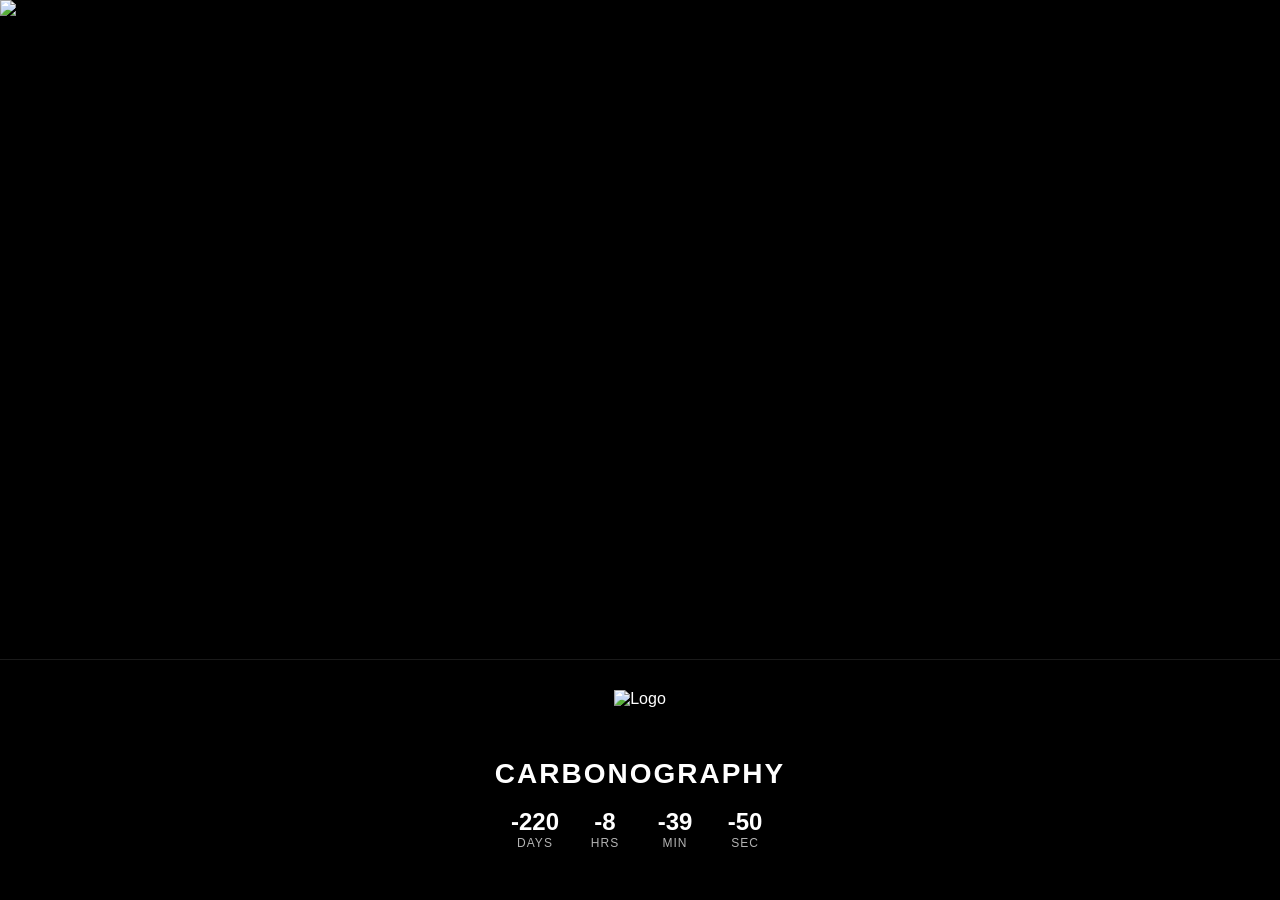
==== m/index.html @ 06ee82ed "Update index.html" ====
<!DOCTYPE html>
<html lang="en">
<head>
    <meta charset="UTF-8">
    <meta name="viewport" content="width=device-width, initial-scale=1.0">
    <title>Carbonography | Mobile</title>
    <style>
        /* 1. IMPORT CUSTOM FONT (Paths adjusted for /m/ folder) */
        @font-face {
            font-family: 'Lotus Eden';
            src: url('../fonts/Lotus-Eden-Black-Italic.woff2') format('woff2'),
                 url('../fonts/Lotus-Eden-Black-Italic.ttf') format('truetype');
            font-weight: 900;
            font-style: italic;
        }

        /* 2. RESET & BASE STYLES */
        * {
            margin: 0;
            padding: 0;
            box-sizing: border-box;
        }

        body, html {
            height: 100%;
            font-family: 'Lotus Eden', 'Segoe UI', Tahoma, sans-serif;
            overflow: hidden;
            background-color: #000;
        }

        /* 3. MOBILE GALLERY STYLES */
        .stage {
            position: fixed;
            top: 0;
            left: 0;
            width: 100%;
            height: 100%;
            z-index: 0;
        }

        .frame {
            width: 100%;
            height: 100%;
            position: relative;
        }

        .slide {
            position: absolute;
            top: 0;
            left: 0;
            width: 100%;
            height: 100%;
            opacity: 0;
            transition: opacity 1.5s ease-in-out;
        }

        .slide.active {
            opacity: 1;
        }

        .slide img {
            width: 100%;
            height: 100%;
            object-fit: cover; /* Ensures cars look good on tall screens */
        }

        /* 4. MOBILE UI OVERLAY (Stacked Layout) */
        .ui-container {
            position: fixed;
            bottom: 0;
            left: 0;
            width: 100%;
            padding: 30px 20px 50px 20px; /* Extra bottom padding for mobile home bars */
            background: linear-gradient(transparent, rgba(0, 0, 0, 0.9) 30%);
            backdrop-filter: blur(8px);
            color: white;
            display: flex;
            flex-direction: column;
            align-items: center;
            gap: 20px;
            z-index: 10;
            text-align: center;
            border-top: 1px solid rgba(255, 255, 255, 0.1);
        }

        .brand-mobile {
            display: flex;
            flex-direction: column;
            align-items: center;
            gap: 10px;
        }

        .brand-mobile h1 {
            font-size: 28px;
            letter-spacing: 2px;
            text-transform: uppercase;
            line-height: 1;
        }

        .logo-mobile {
            height: 60px; /* Scaled for mobile */
            width: auto;
        }

        /* 5. MOBILE COUNTDOWN */
        .countdown-container {
            display: flex;
            justify-content: center;
            gap: 15px;
            width: 100%;
        }

        .countdown-item {
            display: flex;
            flex-direction: column;
            min-width: 55px;
        }

        .countdown-value {
            font-size: 24px;
            font-weight: bold;
            font-variant-numeric: tabular-nums;
        }

        .countdown-label {
            font-size: 12px;
            text-transform: uppercase;
            opacity: 0.7;
            letter-spacing: 1px;
        }
    </style>
</head>
<body>

    <div class="stage">
        <div class="frame" id="gallery">
            <div class="slide active"><img src="../assets/purple-lambo-a.png" alt="Slide 1"></div>
            <div class="slide"><img src="../assets/purple-lambo-b.png" alt="Slide 2"></div>
            <div class="slide"><img src="../assets/purple-lambo-c.png" alt="Slide 3"></div>
            <div class="slide"><img src="../assets/purple-lambo-d.png" alt="Slide 4"></div>
        </div>
    </div>

    <div class="ui-container">
        <div class="brand-mobile">
            <img src="https://raw.githubusercontent.com/aherndavid/carbonography/main/carbonography-logo.png" alt="Logo" class="logo-mobile">
            <h1>Carbonography</h1>
        </div>

        <div class="countdown-container" id="countdown">
            <div class="countdown-item">
                <span class="countdown-value" id="days">00</span>
                <span class="countdown-label">Days</span>
            </div>
            <div class="countdown-item">
                <span class="countdown-value" id="hours">00</span>
                <span class="countdown-label">Hrs</span>
            </div>
            <div class="countdown-item">
                <span class="countdown-value" id="minutes">00</span>
                <span class="countdown-label">Min</span>
            </div>
            <div class="countdown-item">
                <span class="countdown-value" id="seconds">00</span>
                <span class="countdown-label">Sec</span>
            </div>
        </div>
    </div>

    <script>
        // Target Date
        const targetDate = new Date("May 1, 2026 00:00:00").getTime();

        function updateCountdown() {
            const now = new Date().getTime();
            const distance = targetDate - now;

            const days = Math.floor(distance / (1000 * 60 * 60 * 24));
            const hours = Math.floor((distance % (1000 * 60 * 60 * 24)) / (1000 * 60 * 60));
            const minutes = Math.floor((distance % (1000 * 60 * 60)) / (1000 * 60));
            const seconds = Math.floor((distance % (1000 * 60)) / 1000);

            document.getElementById("days").innerText = days.toString().padStart(2, '0');
            document.getElementById("hours").innerText = hours.toString().padStart(2, '0');
            document.getElementById("minutes").innerText = minutes.toString().padStart(2, '0');
            document.getElementById("seconds").innerText = seconds.toString().padStart(2, '0');

            if (distance < 0) {
                clearInterval(timerInterval);
                document.getElementById("countdown").innerHTML = "LAUNCHED";
            }
        }

        updateCountdown();
        const timerInterval = setInterval(updateCountdown, 1000);

        // Rotation Logic
        let currentSlide = 0;
        const slides = document.querySelectorAll('.slide');
        const totalSlides = slides.length;

        function showNextSlide() {
            slides[currentSlide].classList.remove('active');
            currentSlide = (currentSlide + 1) % totalSlides;
            slides[currentSlide].classList.add('active');
        }

        setInterval(showNextSlide, 5000);
    </script>
</body>
</html>
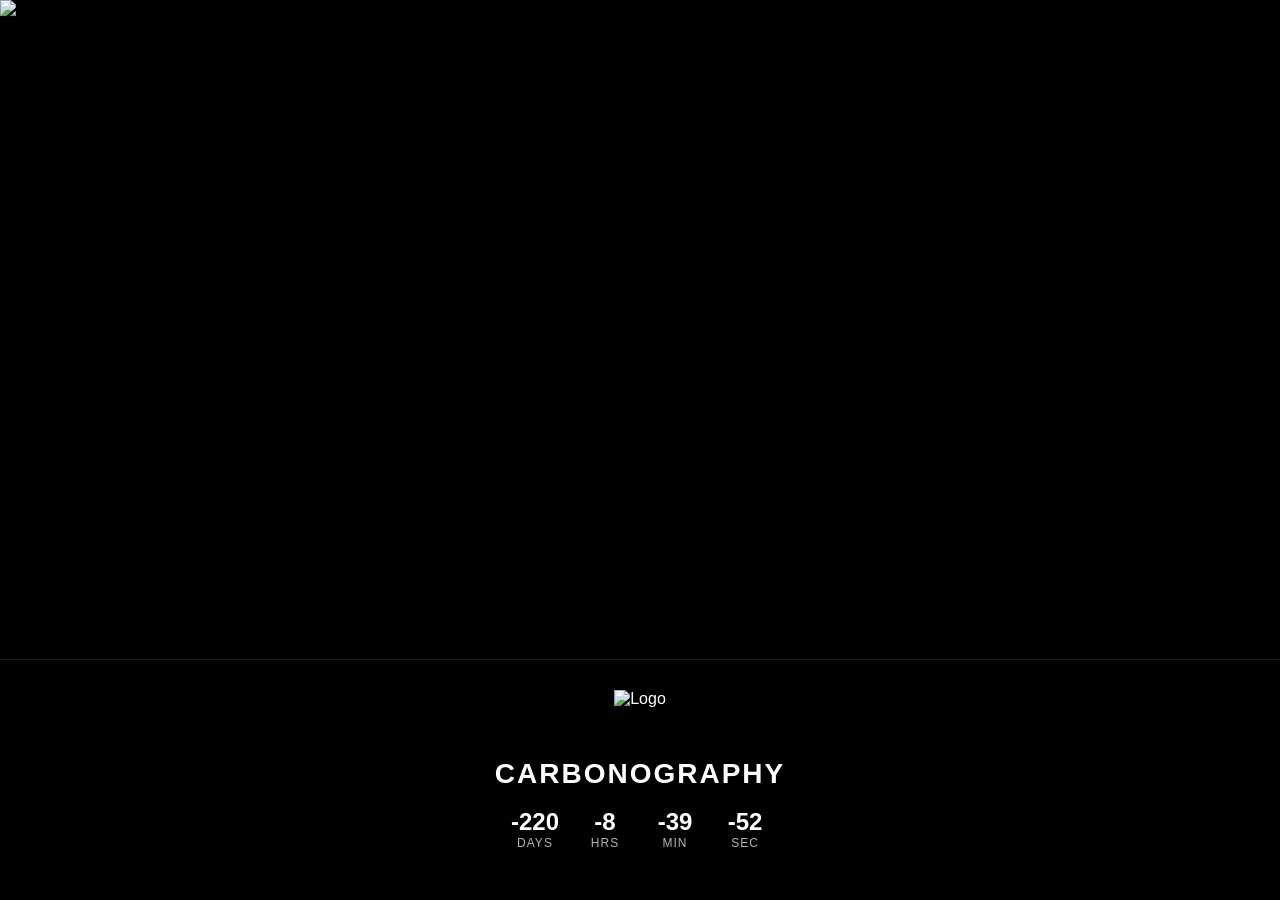
==== commit 868e228d: "Update index.html" ====
--- a/m/index.html
+++ b/m/index.html
@@ -134,10 +134,10 @@
 
     <div class="stage">
         <div class="frame" id="gallery">
-            <div class="slide active"><img src="../assets/purple-lambo-a.png" alt="Slide 1"></div>
-            <div class="slide"><img src="../assets/purple-lambo-b.png" alt="Slide 2"></div>
-            <div class="slide"><img src="../assets/purple-lambo-c.png" alt="Slide 3"></div>
-            <div class="slide"><img src="../assets/purple-lambo-d.png" alt="Slide 4"></div>
+            <div class="slide active"><img src="../assets/purple-lambo-m-a.png" alt="Slide 1"></div>
+            <div class="slide"><img src="../assets/purple-lambo-m-b.png" alt="Slide 2"></div>
+            <div class="slide"><img src="../assets/purple-lambo-m-c.png" alt="Slide 3"></div>
+            <div class="slide"><img src="../assets/purple-lambo-m-d.png" alt="Slide 4"></div>
         </div>
     </div>
 
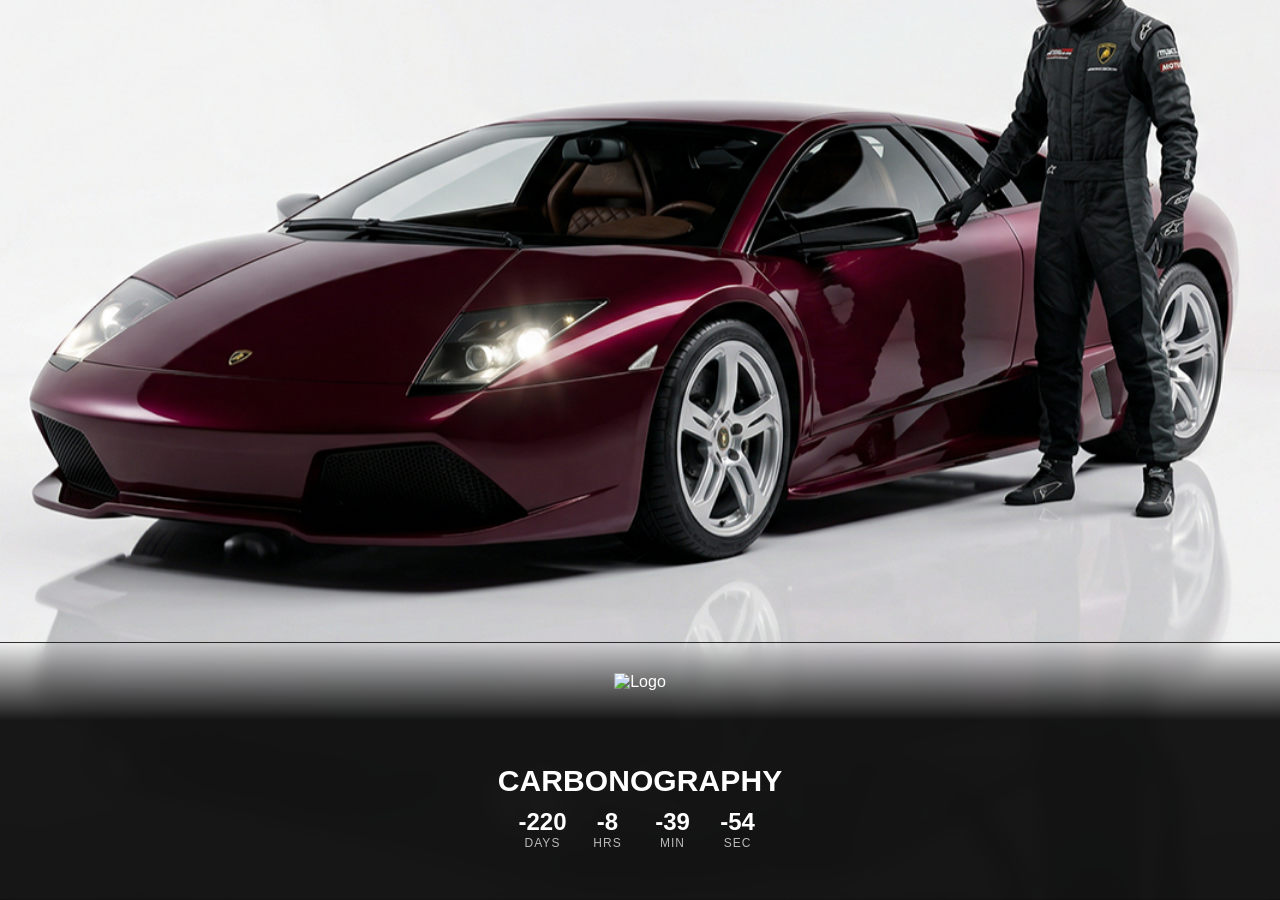
==== commit 1974cead: "Update index.html" ====
--- a/m/index.html
+++ b/m/index.html
@@ -2,7 +2,7 @@
 <html lang="en">
 <head>
     <meta charset="UTF-8">
-    <meta name="viewport" content="width=device-width, initial-scale=1.0">
+    <meta name="viewport" content="width=device-width, initial-scale=.20">
     <title>Carbonography | Mobile</title>
     <style>
         /* 1. IMPORT CUSTOM FONT (Paths adjusted for /m/ folder) */
@@ -91,14 +91,14 @@
         }
 
         .brand-mobile h1 {
-            font-size: 28px;
-            letter-spacing: 2px;
+            font-size: 30px;
+            letter-spacing: 0.1px;
             text-transform: uppercase;
-            line-height: 1;
+            line-height: 0.5;
         }
 
         .logo-mobile {
-            height: 60px; /* Scaled for mobile */
+            height: 90px; /* Scaled for mobile */
             width: auto;
         }
 
@@ -106,7 +106,7 @@
         .countdown-container {
             display: flex;
             justify-content: center;
-            gap: 15px;
+            gap: 10px;
             width: 100%;
         }
 
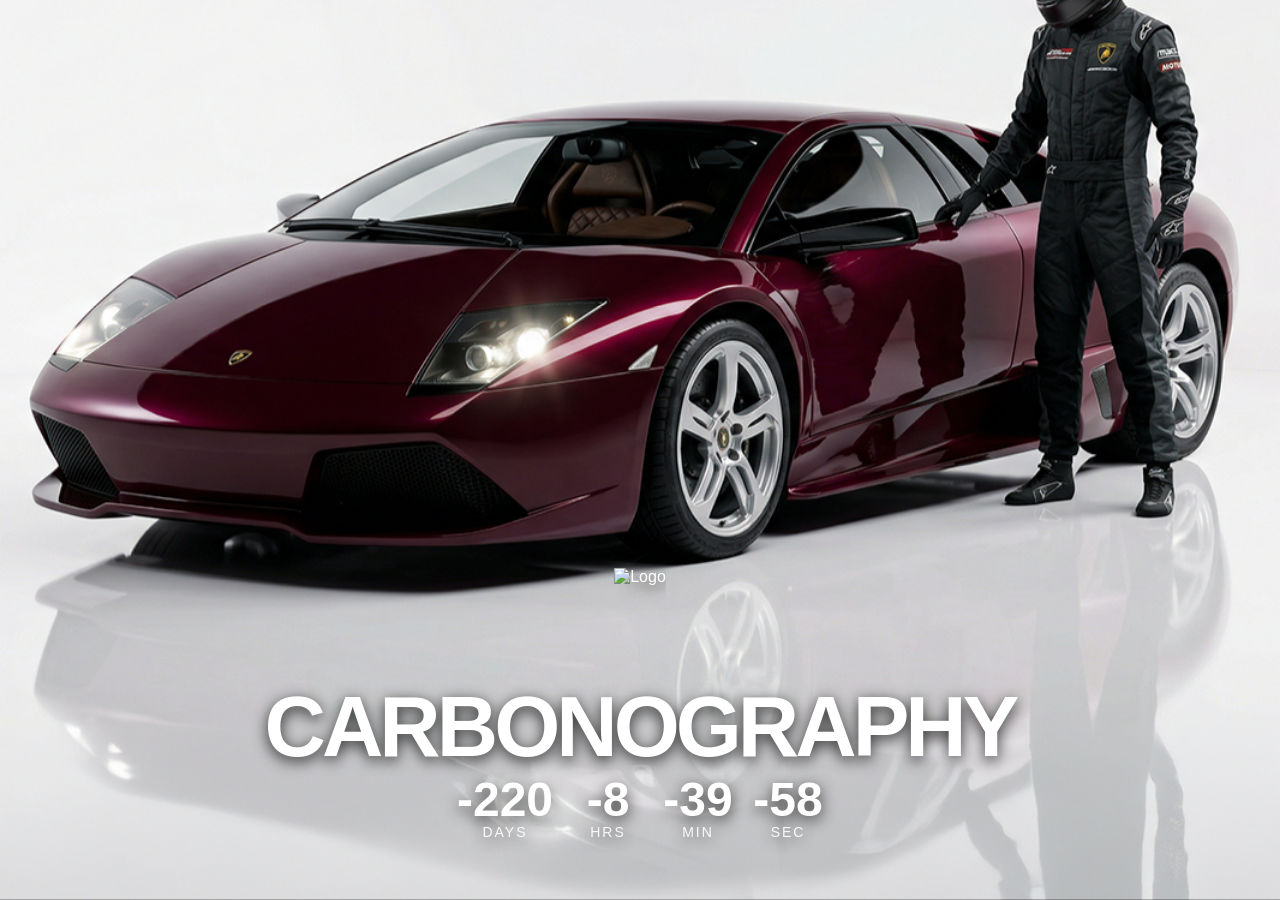
==== commit 90515da6: "Update index.html" ====
--- a/m/index.html
+++ b/m/index.html
@@ -5,7 +5,7 @@
     <meta name="viewport" content="width=device-width, initial-scale=.20">
     <title>Carbonography | Mobile</title>
     <style>
-        /* 1. IMPORT CUSTOM FONT (Paths adjusted for /m/ folder) */
+        /* 1. IMPORT CUSTOM FONT */
         @font-face {
             font-family: 'Lotus Eden';
             src: url('../fonts/Lotus-Eden-Black-Italic.woff2') format('woff2'),
@@ -61,72 +61,76 @@
         .slide img {
             width: 100%;
             height: 100%;
-            object-fit: cover; /* Ensures cars look good on tall screens */
-        }
-
-        /* 4. MOBILE UI OVERLAY (Stacked Layout) */
+            object-fit: cover;
+        }
+
+        /* 4. MOBILE UI OVERLAY (Transparent & Larger) */
         .ui-container {
             position: fixed;
             bottom: 0;
             left: 0;
             width: 100%;
-            padding: 30px 20px 50px 20px; /* Extra bottom padding for mobile home bars */
-            background: linear-gradient(transparent, rgba(0, 0, 0, 0.9) 30%);
-            backdrop-filter: blur(8px);
+            padding: 30px 20px 60px 20px; 
+            /* Removed background, blur, and border to lay directly over images */
+            background: none; 
+            backdrop-filter: none;
             color: white;
             display: flex;
             flex-direction: column;
             align-items: center;
-            gap: 20px;
+            gap: 15px; /* Tighter gap between logo/text and countdown */
             z-index: 10;
             text-align: center;
-            border-top: 1px solid rgba(255, 255, 255, 0.1);
+            /* Added text-shadow for readability against varying backgrounds */
+            text-shadow: 0px 4px 15px rgba(0, 0, 0, 0.8);
         }
 
         .brand-mobile {
             display: flex;
             flex-direction: column;
             align-items: center;
-            gap: 10px;
+            gap: 5px;
         }
 
         .brand-mobile h1 {
-            font-size: 30px;
-            letter-spacing: 0.1px;
+            font-size: 85px; /* Significantly larger */
+            letter-spacing: -4px; /* Pulls letters closer together */
             text-transform: uppercase;
-            line-height: 0.5;
+            line-height: 0.8;
+            margin-top: 10px;
         }
 
         .logo-mobile {
-            height: 90px; /* Scaled for mobile */
+            height: 110px; /* Increased logo size */
             width: auto;
         }
 
-        /* 5. MOBILE COUNTDOWN */
+        /* 5. MOBILE COUNTDOWN (Larger) */
         .countdown-container {
             display: flex;
             justify-content: center;
-            gap: 10px;
+            gap: 20px;
             width: 100%;
         }
 
         .countdown-item {
             display: flex;
             flex-direction: column;
-            min-width: 55px;
+            min-width: 70px;
         }
 
         .countdown-value {
-            font-size: 24px;
+            font-size: 48px; /* Doubled the size */
             font-weight: bold;
             font-variant-numeric: tabular-nums;
+            line-height: 1;
         }
 
         .countdown-label {
-            font-size: 12px;
+            font-size: 14px;
             text-transform: uppercase;
-            opacity: 0.7;
-            letter-spacing: 1px;
+            opacity: 0.9;
+            letter-spacing: 2px;
         }
     </style>
 </head>
@@ -168,7 +172,6 @@
     </div>
 
     <script>
-        // Target Date
         const targetDate = new Date("May 1, 2026 00:00:00").getTime();
 
         function updateCountdown() {
@@ -194,7 +197,6 @@
         updateCountdown();
         const timerInterval = setInterval(updateCountdown, 1000);
 
-        // Rotation Logic
         let currentSlide = 0;
         const slides = document.querySelectorAll('.slide');
         const totalSlides = slides.length;
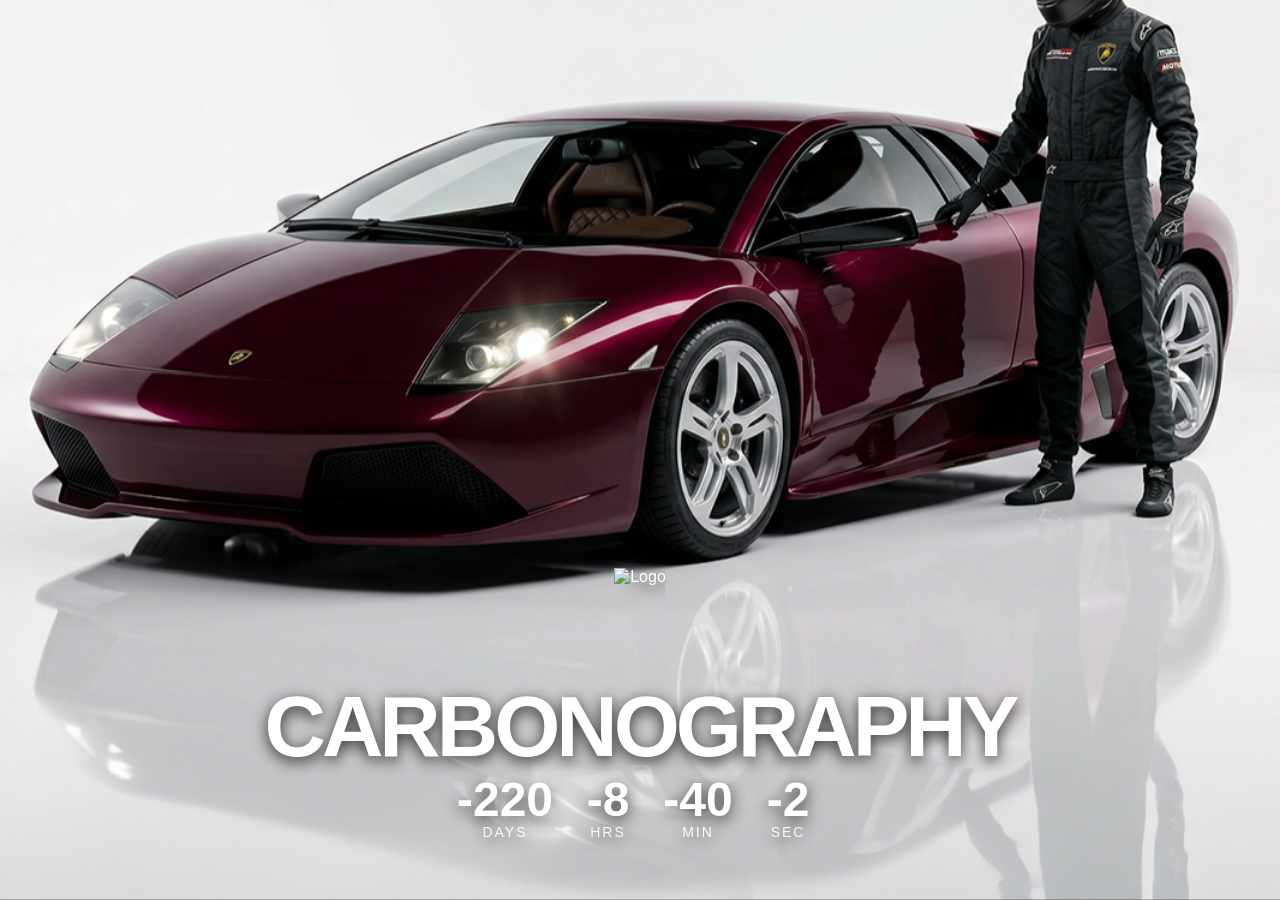
==== commit 70a5779b: "Update index.html" ====
--- a/m/index.html
+++ b/m/index.html
@@ -139,9 +139,10 @@
     <div class="stage">
         <div class="frame" id="gallery">
             <div class="slide active"><img src="../assets/purple-lambo-m-a.png" alt="Slide 1"></div>
-            <div class="slide"><img src="../assets/purple-lambo-m-b.png" alt="Slide 2"></div>
-            <div class="slide"><img src="../assets/purple-lambo-m-c.png" alt="Slide 3"></div>
-            <div class="slide"><img src="../assets/purple-lambo-m-d.png" alt="Slide 4"></div>
+            <div class="slide"><img src="../assets/purple-lambo-m-0.png" alt="Slide 2"></div>
+            <div class="slide"><img src="../assets/purple-lambo-m-b.png" alt="Slide 3"></div>
+            <div class="slide"><img src="../assets/purple-lambo-m-c.png" alt="Slide 4"></div>
+            <div class="slide"><img src="../assets/purple-lambo-m-d.png" alt="Slide 5"></div>
         </div>
     </div>
 
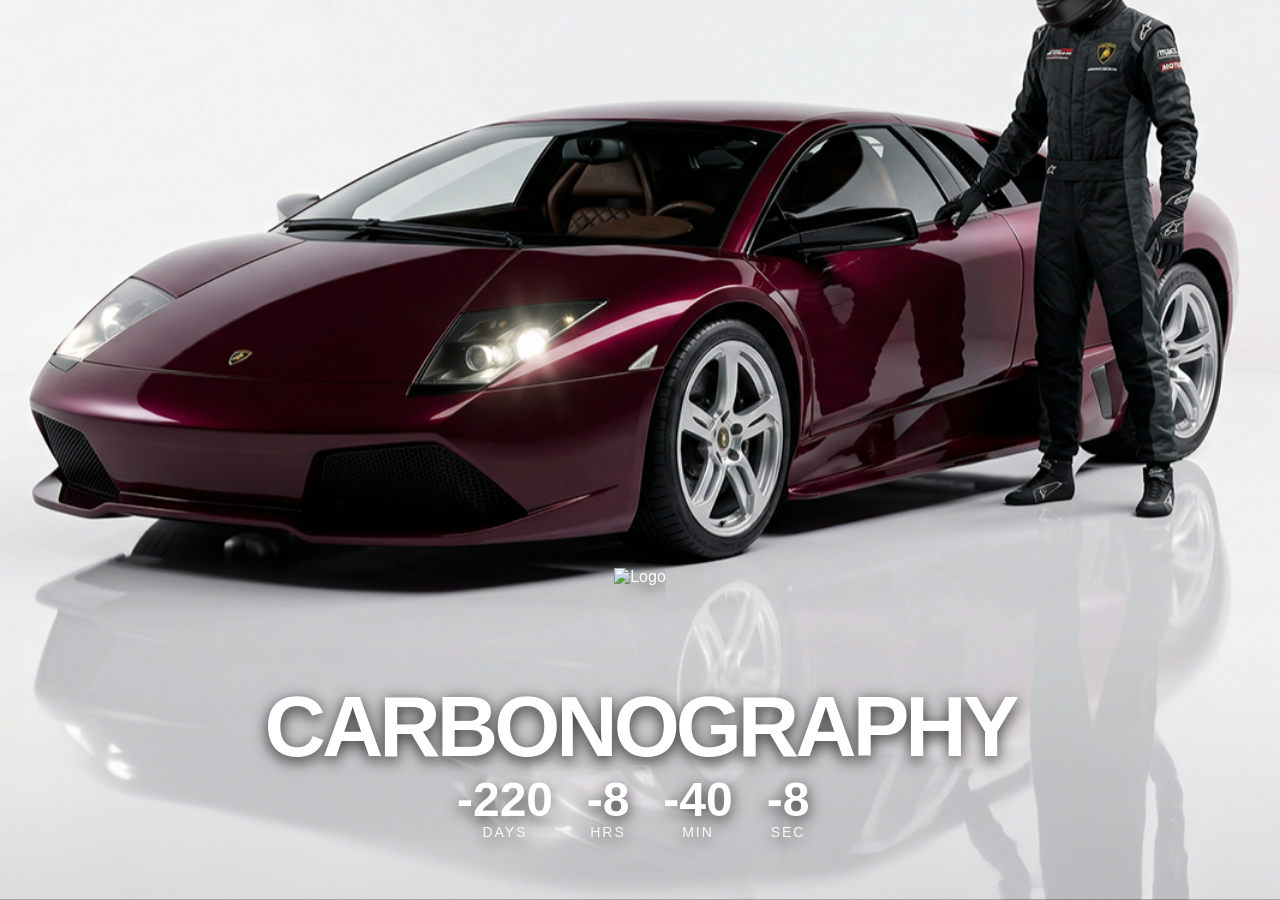
==== commit d959216f: "Update index.html" ====
--- a/m/index.html
+++ b/m/index.html
@@ -139,10 +139,9 @@
     <div class="stage">
         <div class="frame" id="gallery">
             <div class="slide active"><img src="../assets/purple-lambo-m-a.png" alt="Slide 1"></div>
-            <div class="slide"><img src="../assets/purple-lambo-m-0.png" alt="Slide 2"></div>
-            <div class="slide"><img src="../assets/purple-lambo-m-b.png" alt="Slide 3"></div>
-            <div class="slide"><img src="../assets/purple-lambo-m-c.png" alt="Slide 4"></div>
-            <div class="slide"><img src="../assets/purple-lambo-m-d.png" alt="Slide 5"></div>
+            <div class="slide"><img src="../assets/purple-lambo-m-b.png" alt="Slide 2"></div>
+            <div class="slide"><img src="../assets/purple-lambo-m-c.png" alt="Slide 3"></div>
+            <div class="slide"><img src="../assets/purple-lambo-m-d.png" alt="Slide 4"></div>
         </div>
     </div>
 
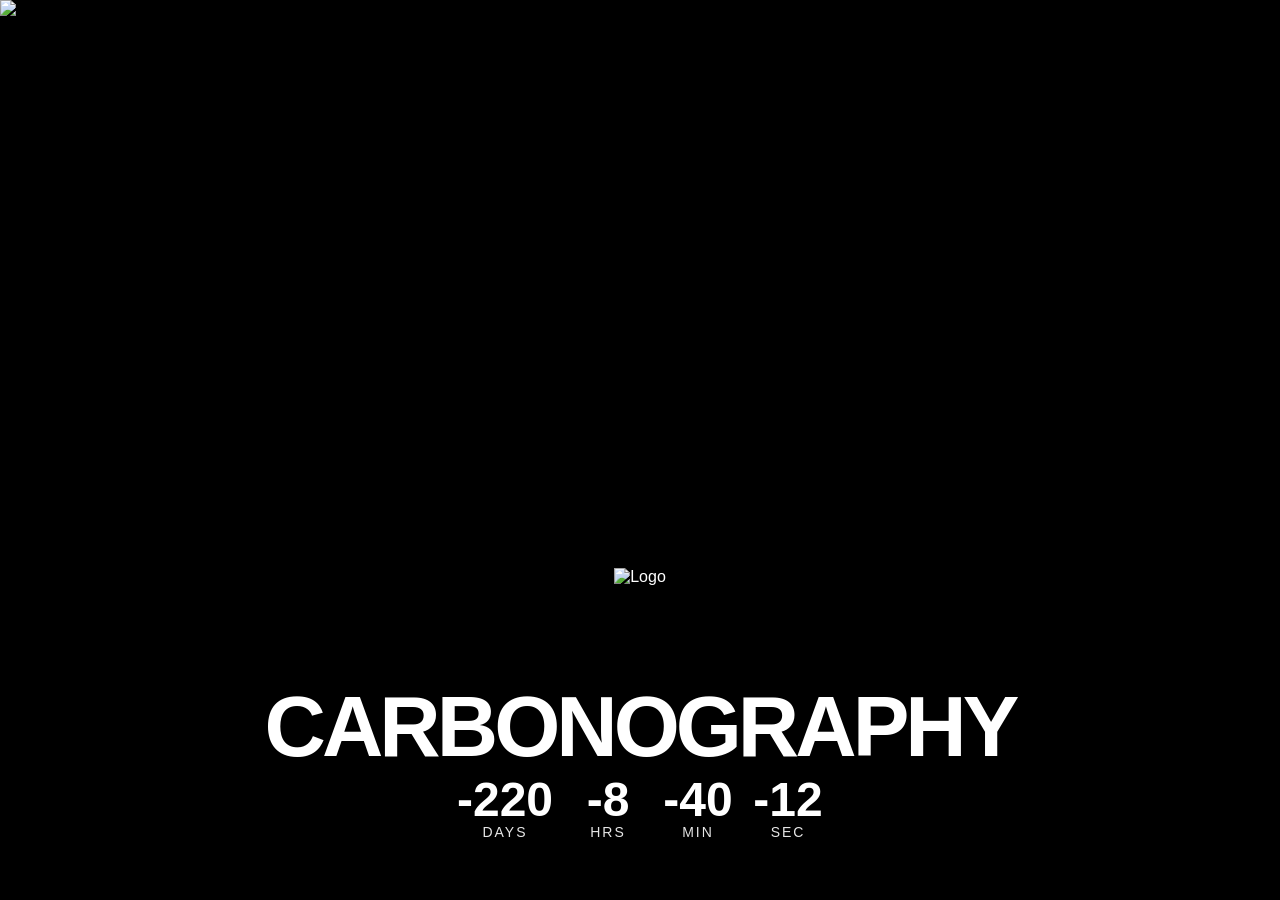
==== commit ce1075b6: "Update index.html" ====
--- a/m/index.html
+++ b/m/index.html
@@ -138,10 +138,10 @@
 
     <div class="stage">
         <div class="frame" id="gallery">
-            <div class="slide active"><img src="../assets/purple-lambo-m-a.png" alt="Slide 1"></div>
-            <div class="slide"><img src="../assets/purple-lambo-m-b.png" alt="Slide 2"></div>
-            <div class="slide"><img src="../assets/purple-lambo-m-c.png" alt="Slide 3"></div>
-            <div class="slide"><img src="../assets/purple-lambo-m-d.png" alt="Slide 4"></div>
+            <div class="slide active"><img src="../assets/purple-lambo-m-2.png" alt="Slide 1"></div>
+            <div class="slide"><img src="../assets/purple-lambo-m-1.png" alt="Slide 2"></div>
+            <div class="slide"><img src="../assets/purple-lambo-m-3.png" alt="Slide 3"></div>
+            <div class="slide"><img src="../assets/purple-lambo-m-4.png" alt="Slide 4"></div>
         </div>
     </div>
 
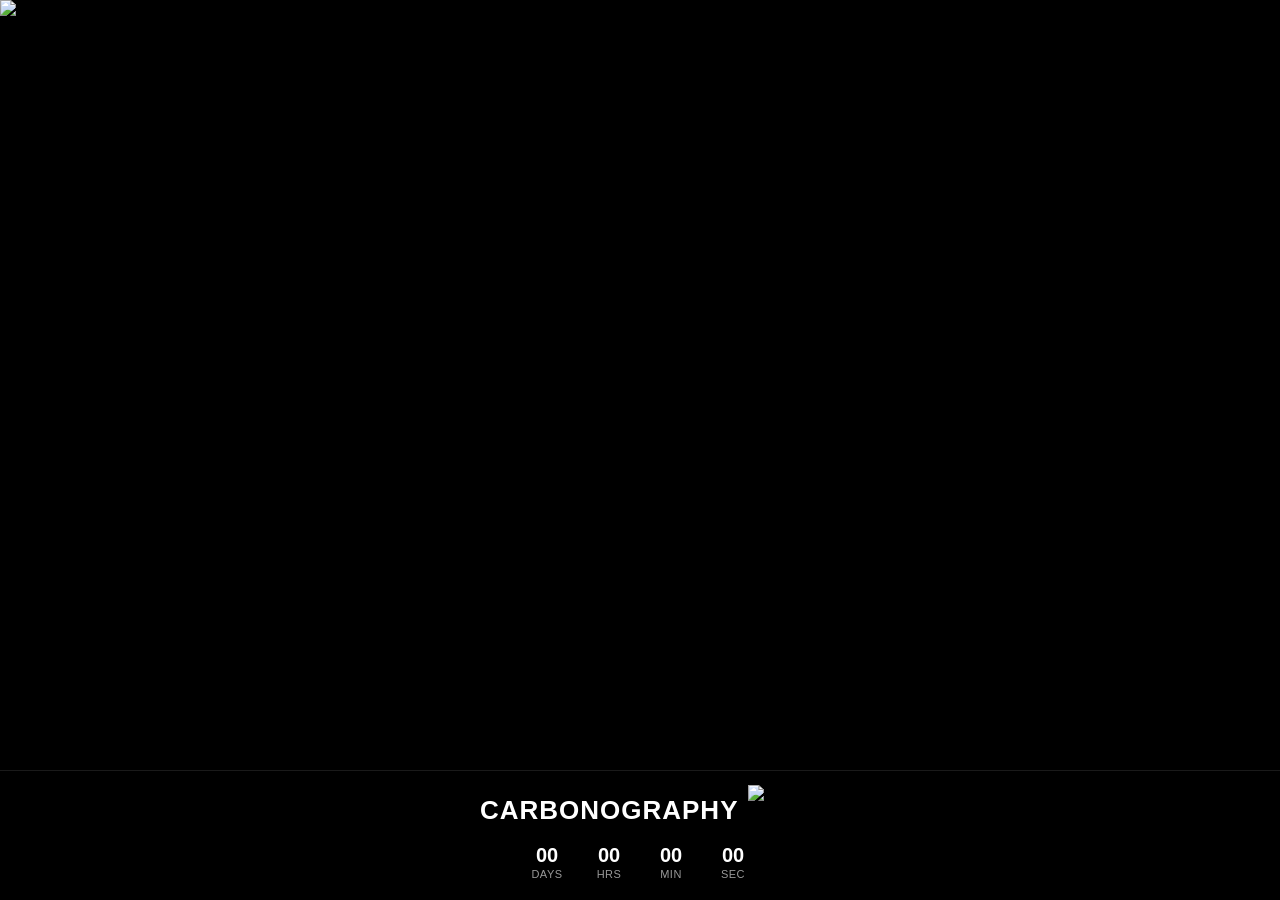
==== commit 420fc7d2: "fixed mobile page" ====
--- a/m/index.html
+++ b/m/index.html
@@ -2,10 +2,9 @@
 <html lang="en">
 <head>
     <meta charset="UTF-8">
-    <meta name="viewport" content="width=device-width, initial-scale=.20">
-    <title>Carbonography | Mobile</title>
+    <meta name="viewport" content="width=device-width, initial-scale=1.0, maximum-scale=1.0, user-scalable=no">
+    <title>Carbonography</title>
     <style>
-        /* 1. IMPORT CUSTOM FONT */
         @font-face {
             font-family: 'Lotus Eden';
             src: url('../fonts/Lotus-Eden-Black-Italic.woff2') format('woff2'),
@@ -14,7 +13,6 @@
             font-style: italic;
         }
 
-        /* 2. RESET & BASE STYLES */
         * {
             margin: 0;
             padding: 0;
@@ -23,12 +21,13 @@
 
         body, html {
             height: 100%;
+            width: 100%;
             font-family: 'Lotus Eden', 'Segoe UI', Tahoma, sans-serif;
             overflow: hidden;
             background-color: #000;
         }
 
-        /* 3. MOBILE GALLERY STYLES */
+        /* FULLSCREEN GALLERY */
         .stage {
             position: fixed;
             top: 0;
@@ -38,12 +37,6 @@
             z-index: 0;
         }
 
-        .frame {
-            width: 100%;
-            height: 100%;
-            position: relative;
-        }
-
         .slide {
             position: absolute;
             top: 0;
@@ -62,121 +55,132 @@
             width: 100%;
             height: 100%;
             object-fit: cover;
-        }
-
-        /* 4. MOBILE UI OVERLAY (Transparent & Larger) */
-        .ui-container {
+            object-position: center;
+        }
+
+        /* BOTTOM BAR */
+        .bottom-bar {
             position: fixed;
             bottom: 0;
             left: 0;
             width: 100%;
-            padding: 30px 20px 60px 20px; 
-            /* Removed background, blur, and border to lay directly over images */
-            background: none; 
-            backdrop-filter: none;
-            color: white;
+            background: rgba(0, 0, 0, 0.82);
+            backdrop-filter: blur(12px);
+            -webkit-backdrop-filter: blur(12px);
             display: flex;
             flex-direction: column;
             align-items: center;
-            gap: 15px; /* Tighter gap between logo/text and countdown */
+            justify-content: center;
+            padding: 14px 20px 20px;
+            gap: 10px;
+            border-top: 1px solid rgba(255, 255, 255, 0.1);
             z-index: 10;
+        }
+
+        .brand {
+            display: flex;
+            align-items: center;
+            gap: 10px;
+        }
+
+        .brand h1 {
+            font-size: 26px;
+            letter-spacing: 1px;
+            text-transform: uppercase;
+            color: #fff;
+        }
+
+        .logo {
+            height: 50px;
+            width: auto;
+        }
+
+        /* COUNTDOWN */
+        .countdown-container {
+            display: flex;
+            gap: 14px;
             text-align: center;
-            /* Added text-shadow for readability against varying backgrounds */
-            text-shadow: 0px 4px 15px rgba(0, 0, 0, 0.8);
-        }
-
-        .brand-mobile {
+        }
+
+        .countdown-item {
             display: flex;
             flex-direction: column;
             align-items: center;
-            gap: 5px;
-        }
-
-        .brand-mobile h1 {
-            font-size: 85px; /* Significantly larger */
-            letter-spacing: -4px; /* Pulls letters closer together */
-            text-transform: uppercase;
-            line-height: 0.8;
-            margin-top: 10px;
-        }
-
-        .logo-mobile {
-            height: 110px; /* Increased logo size */
-            width: auto;
-        }
-
-        /* 5. MOBILE COUNTDOWN (Larger) */
-        .countdown-container {
-            display: flex;
-            justify-content: center;
-            gap: 20px;
-            width: 100%;
-        }
-
-        .countdown-item {
-            display: flex;
-            flex-direction: column;
-            min-width: 70px;
+            min-width: 48px;
         }
 
         .countdown-value {
-            font-size: 48px; /* Doubled the size */
+            font-size: 20px;
             font-weight: bold;
             font-variant-numeric: tabular-nums;
+            color: #fff;
             line-height: 1;
         }
 
         .countdown-label {
-            font-size: 14px;
+            font-size: 11px;
             text-transform: uppercase;
-            opacity: 0.9;
-            letter-spacing: 2px;
+            opacity: 0.6;
+            color: #fff;
+            margin-top: 3px;
+            letter-spacing: 0.5px;
+        }
+
+        .countdown-sep {
+            font-size: 20px;
+            color: rgba(255,255,255,0.3);
+            align-self: flex-start;
+            padding-top: 1px;
         }
     </style>
 </head>
 <body>
 
-    <div class="stage">
-        <div class="frame" id="gallery">
-            <div class="slide active"><img src="../assets/purple-lambo-m-2.png" alt="Slide 1"></div>
-            <div class="slide"><img src="../assets/purple-lambo-m-1.png" alt="Slide 2"></div>
-            <div class="slide"><img src="../assets/purple-lambo-m-3.png" alt="Slide 3"></div>
-            <div class="slide"><img src="../assets/purple-lambo-m-4.png" alt="Slide 4"></div>
+    <div class="stage" id="gallery">
+        <div class="slide active"><img src="../assets/purple-lambo-m-1.png" alt="Slide 1"></div>
+        <div class="slide"><img src="../assets/purple-lambo-m-2.png" alt="Slide 2"></div>
+        <div class="slide"><img src="../assets/purple-lambo-m-3.png" alt="Slide 3"></div>
+        <div class="slide"><img src="../assets/purple-lambo-m-4.png" alt="Slide 4"></div>
+    </div>
+
+    <div class="bottom-bar">
+        <div class="brand">
+            <h1>Carbonography</h1>
+            <img src="https://raw.githubusercontent.com/aherndavid/carbonography/main/carbonography-logo.png" alt="Logo" class="logo">
+        </div>
+
+        <div class="countdown-container" id="countdown">
+            <div class="countdown-item">
+                <span class="countdown-value" id="days">00</span>
+                <span class="countdown-label">Days</span>
+            </div>
+            <div class="countdown-item">
+                <span class="countdown-value" id="hours">00</span>
+                <span class="countdown-label">Hrs</span>
+            </div>
+            <div class="countdown-item">
+                <span class="countdown-value" id="minutes">00</span>
+                <span class="countdown-label">Min</span>
+            </div>
+            <div class="countdown-item">
+                <span class="countdown-value" id="seconds">00</span>
+                <span class="countdown-label">Sec</span>
+            </div>
         </div>
     </div>
 
-    <div class="ui-container">
-        <div class="brand-mobile">
-            <img src="https://raw.githubusercontent.com/aherndavid/carbonography/main/carbonography-logo.png" alt="Logo" class="logo-mobile">
-            <h1>Carbonography</h1>
-        </div>
-
-        <div class="countdown-container" id="countdown">
-            <div class="countdown-item">
-                <span class="countdown-value" id="days">00</span>
-                <span class="countdown-label">Days</span>
-            </div>
-            <div class="countdown-item">
-                <span class="countdown-value" id="hours">00</span>
-                <span class="countdown-label">Hrs</span>
-            </div>
-            <div class="countdown-item">
-                <span class="countdown-value" id="minutes">00</span>
-                <span class="countdown-label">Min</span>
-            </div>
-            <div class="countdown-item">
-                <span class="countdown-value" id="seconds">00</span>
-                <span class="countdown-label">Sec</span>
-            </div>
-        </div>
-    </div>
-
     <script>
-        const targetDate = new Date("May 1, 2026 00:00:00").getTime();
+        const targetDate = new Date("May 20, 2026 00:00:00").getTime();
 
         function updateCountdown() {
             const now = new Date().getTime();
             const distance = targetDate - now;
+
+            if (distance < 0) {
+                clearInterval(timerInterval);
+                document.getElementById("countdown").innerHTML = '<span style="color:#fff;font-size:22px;letter-spacing:2px;">LAUNCHED</span>';
+                return;
+            }
 
             const days = Math.floor(distance / (1000 * 60 * 60 * 24));
             const hours = Math.floor((distance % (1000 * 60 * 60 * 24)) / (1000 * 60 * 60));
@@ -187,23 +191,18 @@
             document.getElementById("hours").innerText = hours.toString().padStart(2, '0');
             document.getElementById("minutes").innerText = minutes.toString().padStart(2, '0');
             document.getElementById("seconds").innerText = seconds.toString().padStart(2, '0');
-
-            if (distance < 0) {
-                clearInterval(timerInterval);
-                document.getElementById("countdown").innerHTML = "LAUNCHED";
-            }
         }
 
         updateCountdown();
         const timerInterval = setInterval(updateCountdown, 1000);
 
+        // Slideshow
         let currentSlide = 0;
         const slides = document.querySelectorAll('.slide');
-        const totalSlides = slides.length;
 
         function showNextSlide() {
             slides[currentSlide].classList.remove('active');
-            currentSlide = (currentSlide + 1) % totalSlides;
+            currentSlide = (currentSlide + 1) % slides.length;
             slides[currentSlide].classList.add('active');
         }
 
